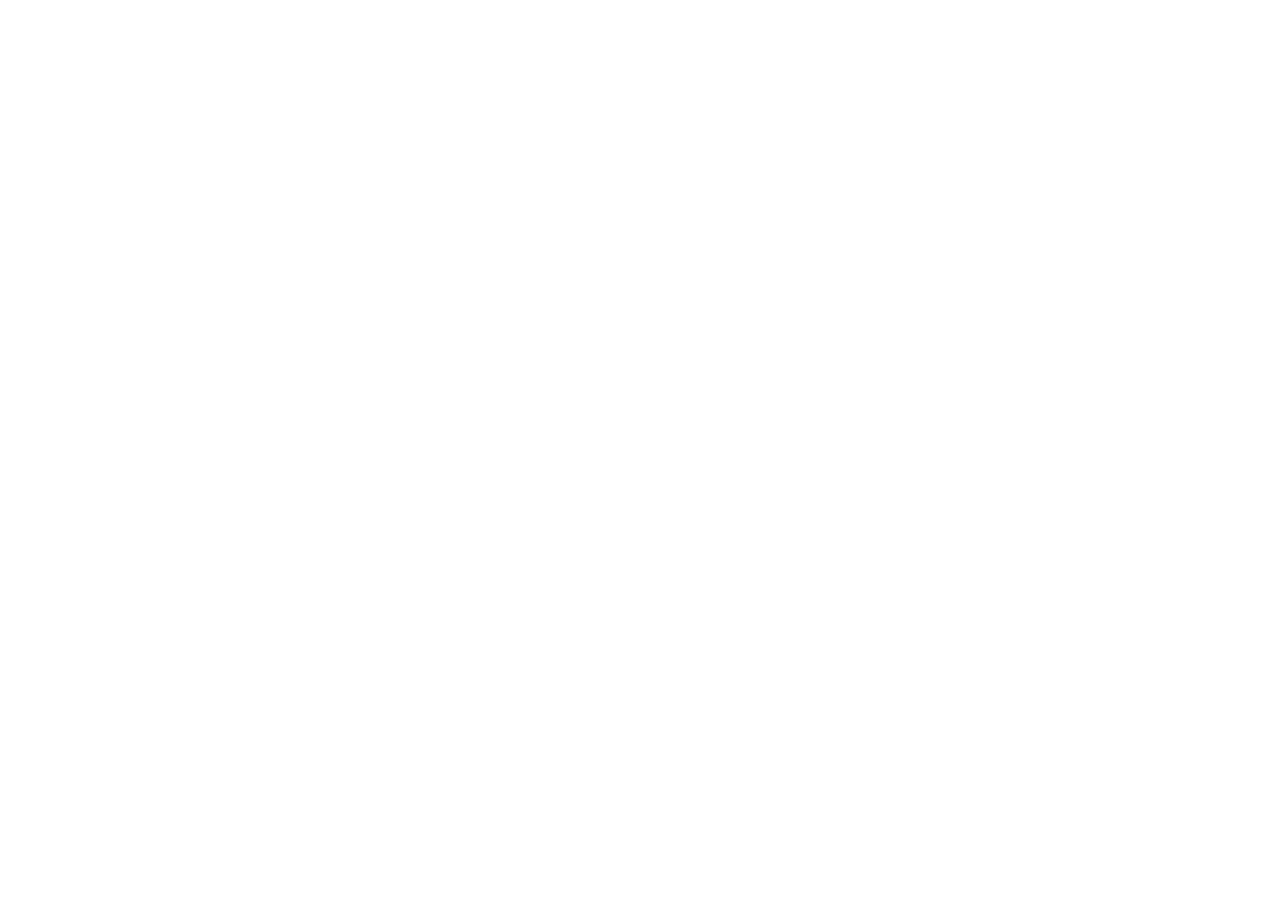
==== index.html @ cea647d2 "Created the file structures" ====
<!DOCTYPE html>
<html lang="en">
<head>
  <meta charset="UTF-8">
  <meta name="viewport" content="width=device-width, initial-scale=1.0">
  <title>The Best Croissant in Lagos-Homepage</title>
</head>
<body>
  
</body>
</html>
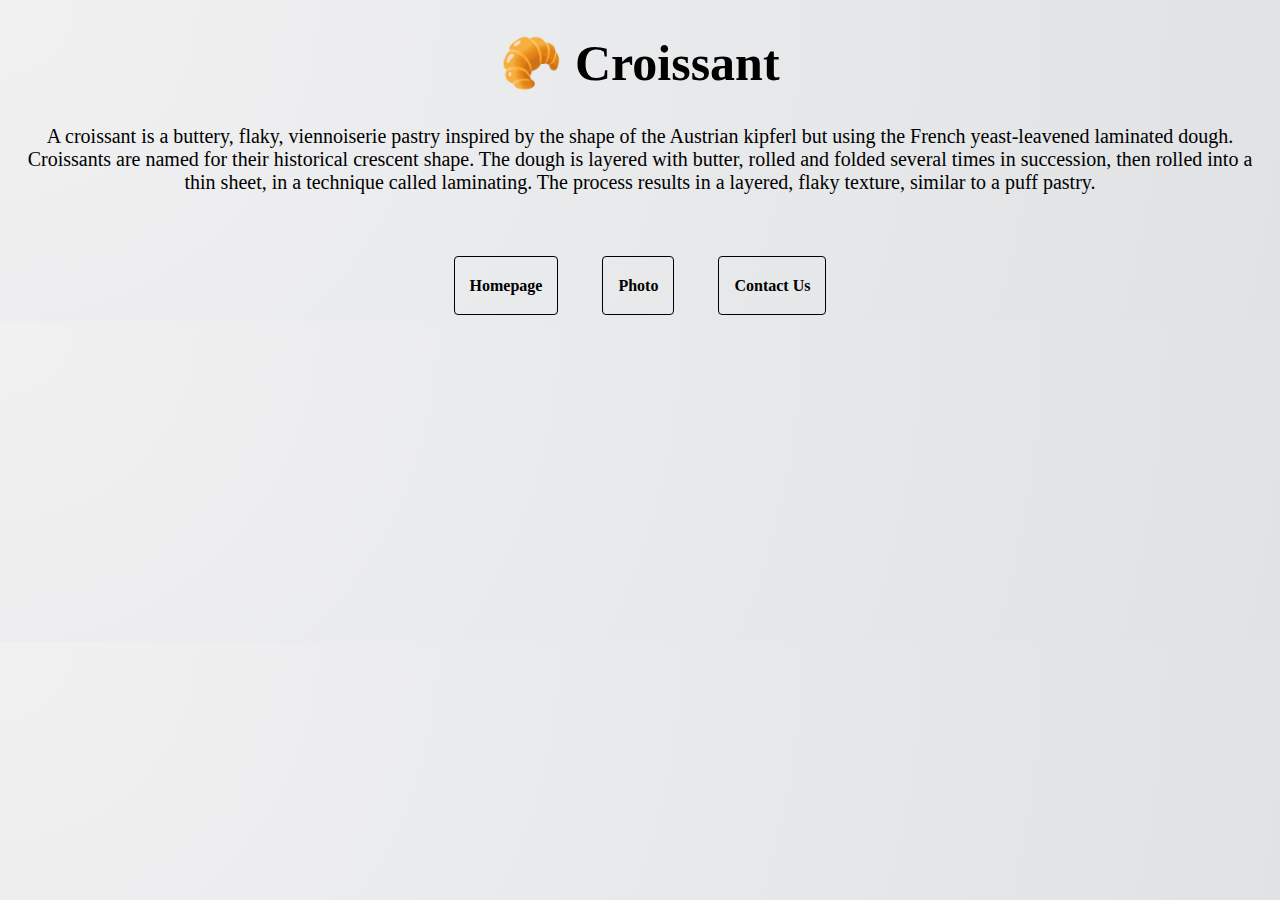
==== commit d12cfd5f: "Updated the structure of each page" ====
--- a/index.html
+++ b/index.html
@@ -3,9 +3,20 @@
 <head>
   <meta charset="UTF-8">
   <meta name="viewport" content="width=device-width, initial-scale=1.0">
+  <link rel="stylesheet" href="src/style.css">
   <title>The Best Croissant in Lagos-Homepage</title>
 </head>
 <body>
-  
+  <h1>🥐 Croissant</h1>
+  <p> A croissant is a buttery, flaky, viennoiserie pastry inspired by the shape of the Austrian kipferl but using the French yeast-leavened laminated dough. Croissants are named for their historical crescent shape. The dough is layered with butter, rolled and folded several times in succession,
+  then rolled into a thin sheet, in a technique called laminating. The process results in a layered, flaky texture, similar to a puff pastry.
+  </p>
+  <br/>
+<br/>
+<h5>
+<a href="index.html" class="navigation-link">Homepage</a>
+<a href="photo.html" class="navigation-link">Photo</a>
+<a href="contact.html" class="navigation-link">Contact Us</a>
+  </h5>
 </body>
 </html>--- a/src/style.css
+++ b/src/style.css
@@ -0,0 +1,42 @@
+:root{
+  --gradient:radial-gradient(circle at 0% 0.5%, rgb(241, 241, 242) 0.1%, rgb(224, 226, 228) 100.2%);
+}
+
+body{
+  margin:10px;
+  background:var(--gradient);
+}
+
+h1{
+  font-size: 50px;
+}
+
+p{
+  font-size: 20px;
+}
+
+h1,h5, p{
+  text-align: center;
+}
+
+h5{
+  font-size: medium;
+  font-weight:bold;
+}
+
+img{
+  display:block;
+  margin:0 auto;
+  width: 80%;
+  border-radius: 10px;
+}
+
+.navigation-link{
+color: #000;
+border:1px solid #000;
+margin: 20px;
+border-radius: 4px;
+padding: 20px 15px;
+text-decoration: none;
+text-transform: capitalize;
+}